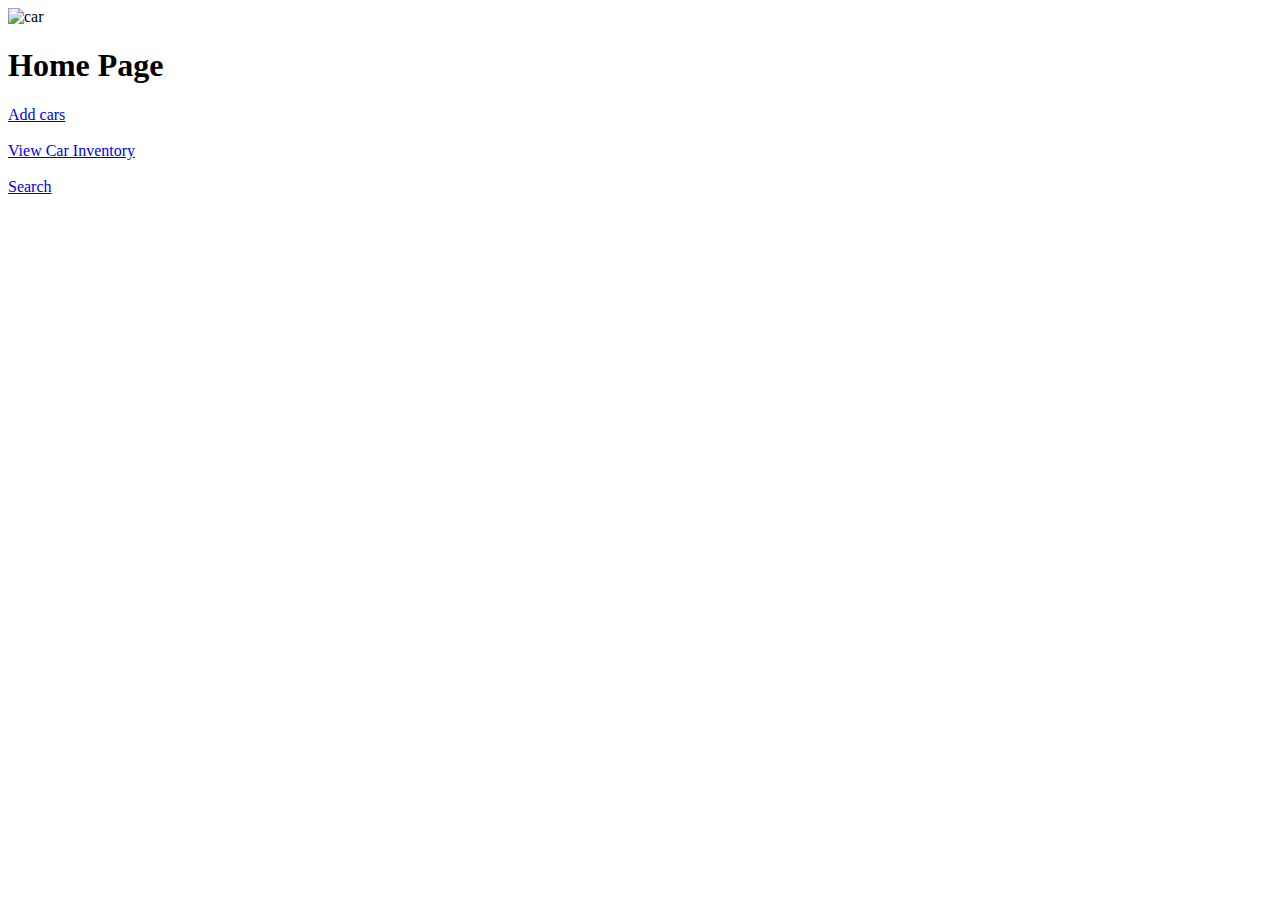
==== Assignment2_Baljit_Sanghera/src/main/resources/templates/index.html @ d885216a "Uploading complete project" ====
<!DOCTYPE html>
<html xmlns:th="http://www.thymeleaf.org">

<img th:src="@{/images/car.jpg}" alt="car">

<head>
	<meta charset="UTF-8">
	<title>Home Page</title>
	<link th:href="@{/css/styling.css}" rel="stylesheet"/>
</head>

<body>
<h1>Home Page</h1>

<a href="/add">Add cars</a><br><br>
<a href="/view">View Car Inventory</a><br><br>
<a href="/searchPage">Search</a>

</body>
</html>
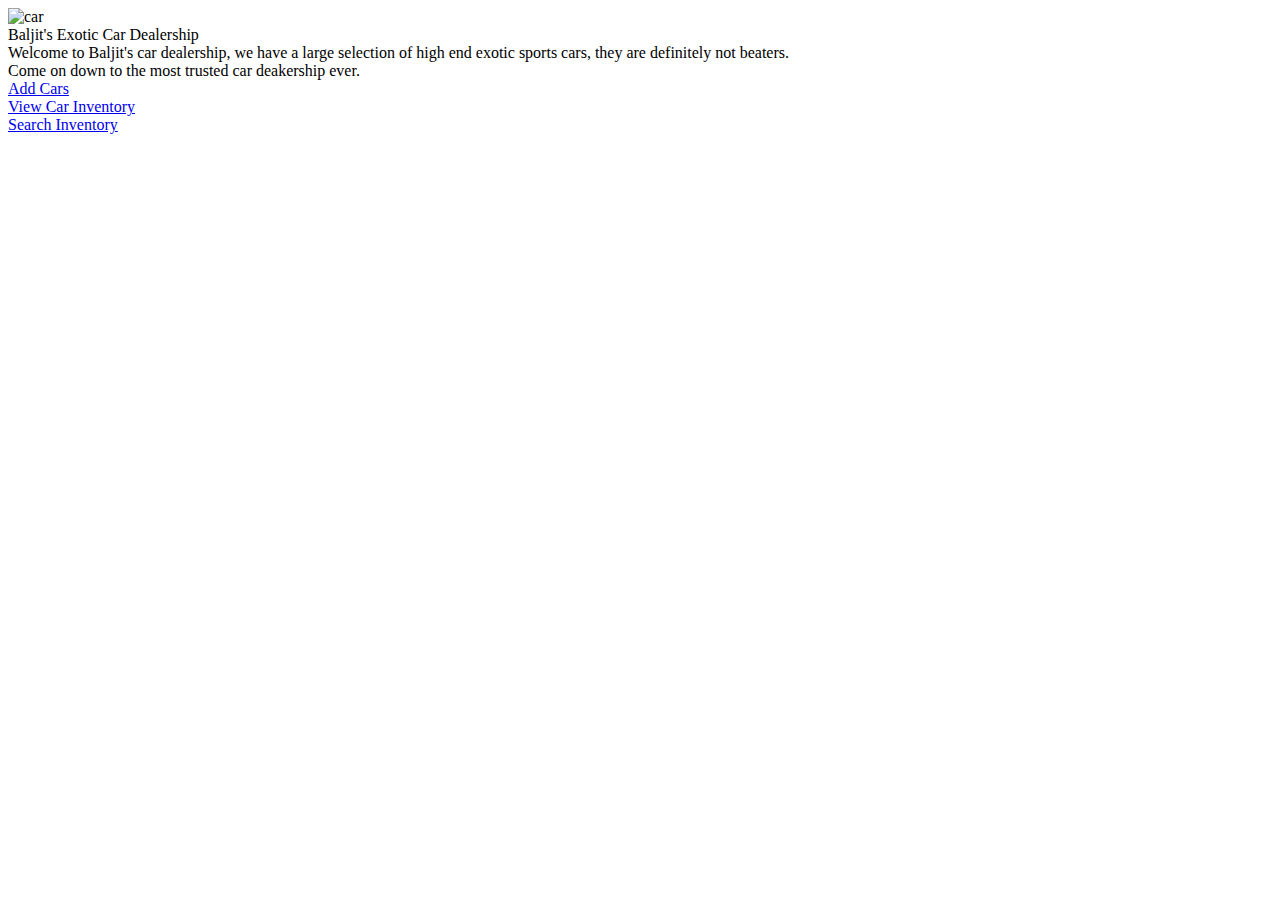
==== commit 8cb8a13e: "Project Finished" ====
--- a/Assignment2_Baljit_Sanghera/src/main/resources/templates/index.html
+++ b/Assignment2_Baljit_Sanghera/src/main/resources/templates/index.html
@@ -1,20 +1,43 @@
 <!DOCTYPE html>
 <html xmlns:th="http://www.thymeleaf.org">
-
-<img th:src="@{/images/car.jpg}" alt="car">
 
 <head>
 	<meta charset="UTF-8">
 	<title>Home Page</title>
-	<link th:href="@{/css/styling.css}" rel="stylesheet"/>
+	<!-- <link th:href="@{/css/styling.css}" rel="stylesheet"/> -->
+	<link th:href="@{/css/homePage.css}" rel="stylesheet"/>	
 </head>
 
 <body>
-<h1>Home Page</h1>
 
-<a href="/add">Add cars</a><br><br>
-<a href="/view">View Car Inventory</a><br><br>
-<a href="/searchPage">Search</a>
+<div class="container">
+<div class="image">
+<img th:src="@{/images/car.jpg}" alt="car">
+</div>
 
+<div class="titleBar">
+Baljit's Exotic Car Dealership
+</div>
+
+<div class="secondHeader">Welcome to Baljit's car dealership, we have a large selection
+of high end exotic sports cars, they are definitely not beaters.<br>Come on down to 
+the most trusted car deakership ever.</div>
+
+<div class="addCars">
+<a href="/add">Add Cars</a>
+</div>
+
+<div class="viewExistingInventory">
+<a href="/view">View Car Inventory</a>
+</div>
+
+<div class="searchInventory">
+<a href="/searchPage">Search Inventory</a>
+</div>
+
+<div class="leftSpacer"></div>
+<div class="rightSpacer"></div>
+</div>
 </body>
+
 </html>